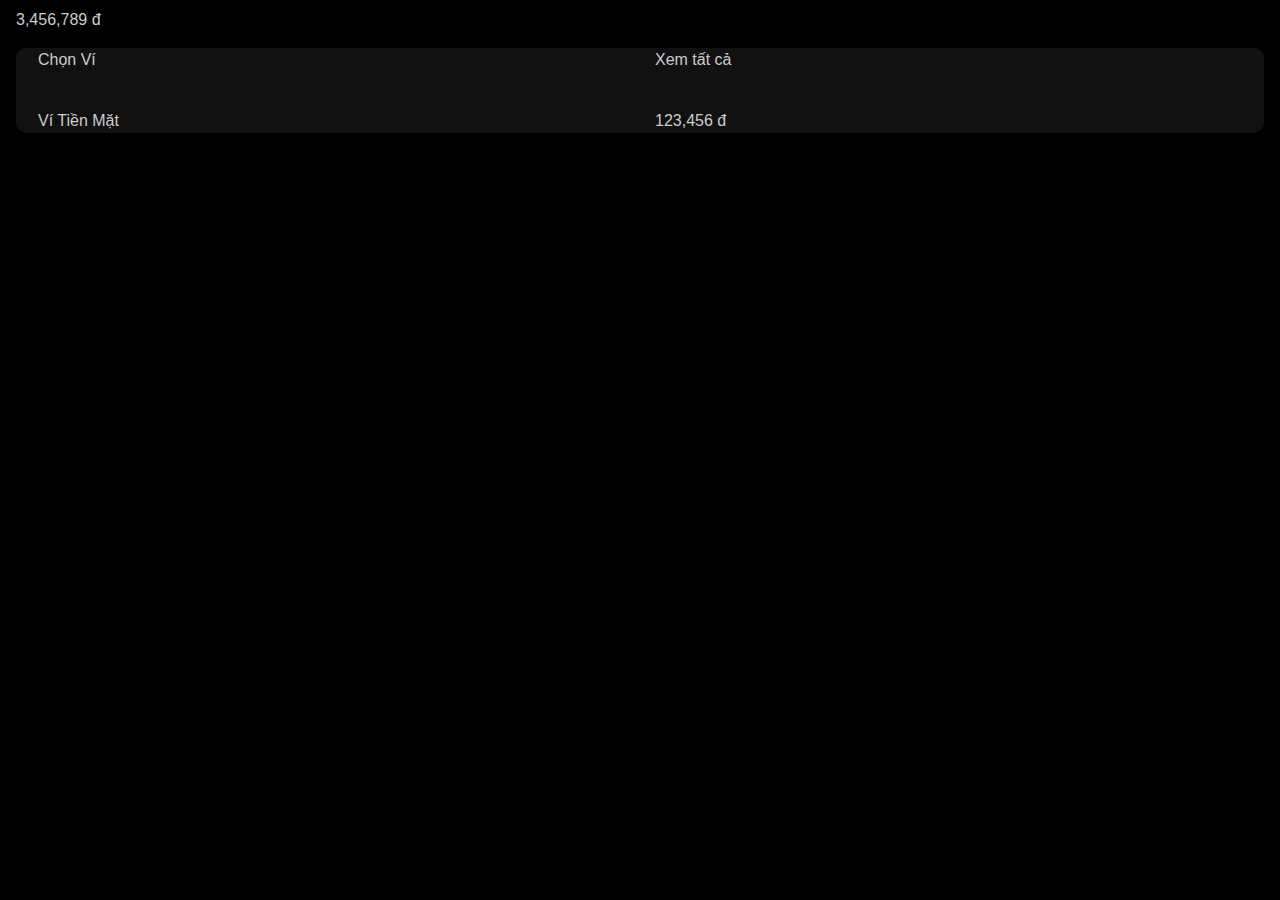
==== frontend/index.html @ 795aa96b "project initialization" ====
<!DOCTYPE html>
<html lang="en">
<head>
<meta charset="UTF-8">
<meta name="viewport" content="width=device-width, initial-scale=1.0">
<meta http-equiv="X-UA-Compatible" content="ie=edge">
<meta name="Description" content="Enter your description here"/>
<link rel="stylesheet" href="assets/css/bootstrap.min.css">
<link rel="stylesheet" href="assets/css/all.min.css">
<link rel="stylesheet" href="assets/css/style.css">
<title>Money Tracker</title>
</head>
<body class="ml-3 mr-3">
<header class=" mt-2 mb-3">
    <div id="money-total">
        3,456,789<span> đ</span>
    </div>
</header>
<main>
    <div class="dash">
        <div class="row wallet">
            <div class="col-6">
                <span>Chọn Ví</span>
            </div>
            <div class="col-6">
                <span>
                    Xem tất cả
                </span>
            </div>
        </div>
        <hr>
        <div class="selected-wallet row">
            <div class="col-6 name">
                <div>Ví Tiền Mặt</div>
            </div>
            <div class="col-6">
                <div>123,456<span> đ</span></div>
            </div>
        </div>
    </div>
</main>
<script src="assets/js/jquery.slim.min.js"></script>
<script src="assets/js/popper.min.js"></script>
<script src="assets/js/bootstrap.min.js"></script>
</body>
</html>
---- frontend/assets/css/style.css ----
body {
    background-color: #000;
}
div {
    color: #ccc
}
.dash {
    background-color: #111;
    border-radius: 10px;
}
.dash > div {
    margin-left: 7px;
    margin-right: 7px;
}

hr {
    color: #fff;
    height: 2px;
    width: 80%;
    padding-bottom: 2px;
}
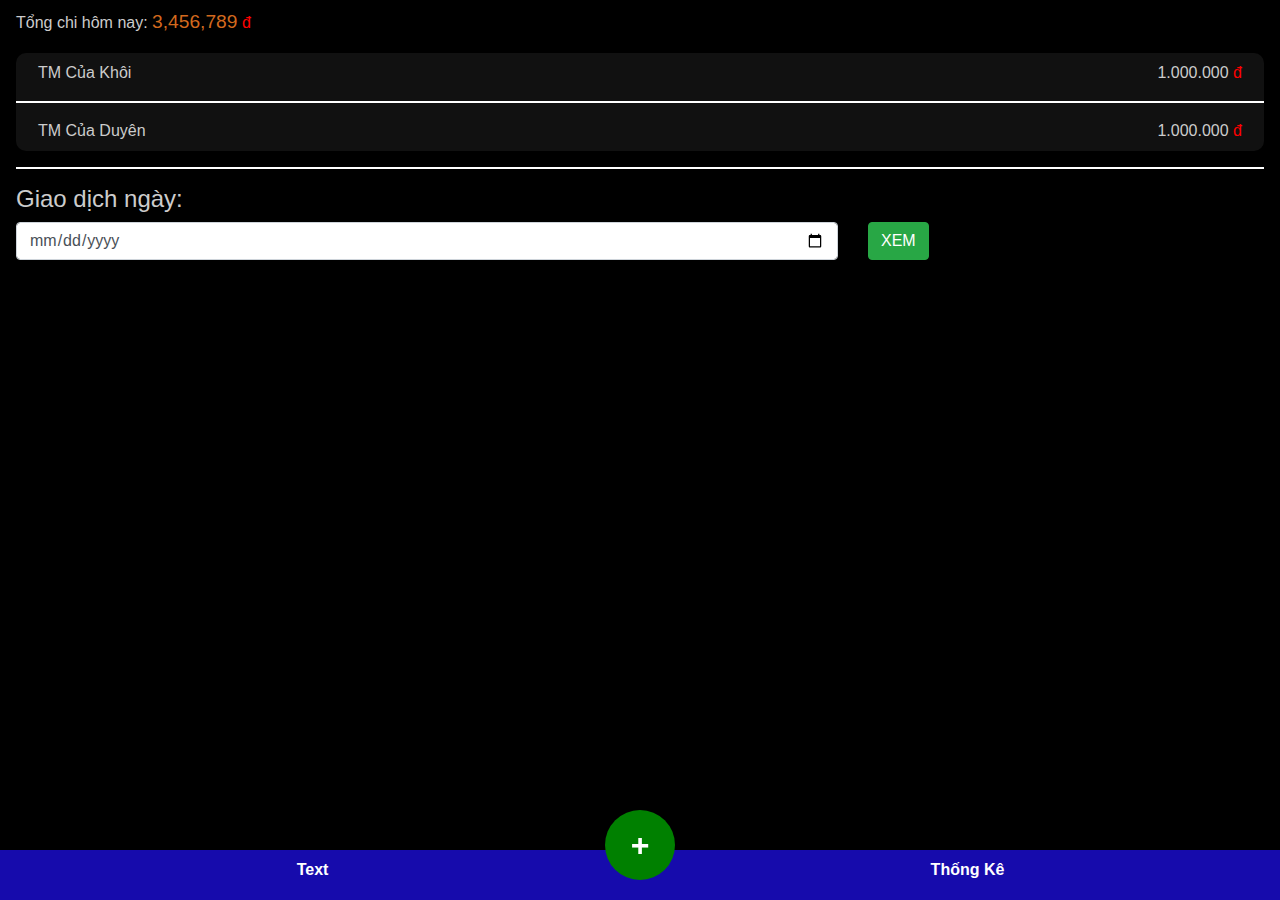
==== commit 8b3d6b82: "'02/01/2024'" ====
--- a/frontend/index.html
+++ b/frontend/index.html
@@ -1,46 +1,113 @@
 <!DOCTYPE html>
 <html lang="en">
+
 <head>
-<meta charset="UTF-8">
-<meta name="viewport" content="width=device-width, initial-scale=1.0">
-<meta http-equiv="X-UA-Compatible" content="ie=edge">
-<meta name="Description" content="Enter your description here"/>
-<link rel="stylesheet" href="assets/css/bootstrap.min.css">
-<link rel="stylesheet" href="assets/css/all.min.css">
-<link rel="stylesheet" href="assets/css/style.css">
-<title>Money Tracker</title>
+    <meta charset="UTF-8">
+    <meta name="viewport" content="width=device-width, initial-scale=1.0">
+    <meta http-equiv="X-UA-Compatible" content="ie=edge">
+    <meta name="Description" content="Enter your description here" />
+    <link rel="stylesheet" href="assets/css/bootstrap.min.css">
+    <link rel="stylesheet" href="assets/css/all.min.css">
+    <link rel="stylesheet" href="assets/css/style.css">
+    <title>Money Tracker</title>
 </head>
-<body class="ml-3 mr-3">
-<header class=" mt-2 mb-3">
-    <div id="money-total">
-        3,456,789<span> đ</span>
-    </div>
-</header>
-<main>
-    <div class="dash">
-        <div class="row wallet">
-            <div class="col-6">
-                <span>Chọn Ví</span>
+
+<body class="">
+    <header class=" mt-2 mb-3 ml-3 mr-3">
+        <div id="chi-total">
+            Tổng chi hôm nay: <span class="total">3,456,789</span><span class="unit"> đ</span>
+        </div>
+    </header>
+    <main class="ml-3 mr-3">
+        <div class="dash pt-2 pb-2">
+            <div class="row wallet ">
+                <div class="col-6">
+                    <span>TM Của Khôi</span>
+                </div>
+                <div class="col-6 text-right">
+                    <span>
+                        1.000.000 <span class="unit">đ</span>
+                    </span>
+                </div>
             </div>
-            <div class="col-6">
-                <span>
-                    Xem tất cả
-                </span>
+            <hr>
+
+            <div class="row wallet">
+                <div class="col-6">
+                    <span>TM Của Duyên</span>
+                </div>
+                <div class="col-6 text-right">
+                    <span>
+                        1.000.000 <span class="unit">đ</span>
+                    </span>
+                </div>
             </div>
         </div>
         <hr>
-        <div class="selected-wallet row">
-            <div class="col-6 name">
-                <div>Ví Tiền Mặt</div>
-            </div>
-            <div class="col-6">
-                <div>123,456<span> đ</span></div>
+        <div class="transaction">
+            <h4>Giao dịch ngày:</h4>
+            <div class="row">
+                <div class="col-8"><input class="form-control" id="date-picker" type="date" value=""></div>
+                <div class="col-4"><button id="view" class="btn btn-success">XEM</button></div>
             </div>
         </div>
-    </div>
-</main>
-<script src="assets/js/jquery.slim.min.js"></script>
-<script src="assets/js/popper.min.js"></script>
-<script src="assets/js/bootstrap.min.js"></script>
+        <div id="list"></div>
+    </main>
+    <footer>
+        
+        <!-- Modal -->
+        <div class="modal fade" id="exampleModal" tabindex="-1" role="dialog" aria-labelledby="exampleModalLabel"
+            aria-hidden="true">
+            <div class="modal-dialog" role="document">
+                <div class="modal-content">
+                    <div class="modal-header">
+                        <h5 class="modal-title" id="exampleModalLabel">Thêm giao dịch</h5>
+                        <button type="button" class="close" data-dismiss="modal" aria-label="Close">
+                            <span aria-hidden="true">&times;</span>
+                        </button>
+                    </div>
+                    <div class="modal-body">
+                        <label for="wallet">Nguồn tiền:</label>
+                        <select id="wallet" name="wallet" class="form-control">
+                            <option value="" disabled>Chọn Ví</option>
+                        </select>
+                        <label for="cataloge">Danh mục:</label>
+                        <select name="cataloge" id="cataloge" class="form-control">
+                            <option value="" disabled>Chọn danh mục</option>
+                        </select>
+                        <label for="cash">Số Tiền:</label>
+                        <input id="cash" type="number" class="form-control" name="cash">
+                        <label for="cre-date">Ngày: </label>
+                        <input id="cre-date" type="date" class="form-control" name="date" value="">
+                        <label for="note">Ghi Chú:</label>
+                        <input id="note" type="text" class="form-control" name="note">
+                    </div>
+                    <div class="modal-footer">
+                        <button type="button" class="btn btn-info" data-dismiss="modal">Hủy bỏ</button>
+                        <button type="button" class="btn btn-primary" id="save-transaction">Lưu giao dịch</button>
+                    </div>
+                </div>
+            </div>
+        </div>
+        <div class="chan-trang">
+            <div class="row">
+                <div class="col-6 text-center mt-2">
+                    <span>Text</span>
+                </div>
+                <div class="col-6 text-center mt-2">
+                    <span>Thống Kê</span>
+                </div>
+            </div>
+        </div>
+        <div class="add-button">
+            <button id="add-btn" data-toggle="modal" data-target="#exampleModal" class="btn btn-cr">+</button>
+        </div>
+    </footer>
+
+    <script src="assets/js/jquery.min.js"></script>
+    <script src="assets/js/popper.min.js"></script>
+    <script src="assets/js/bootstrap.min.js"></script>
+    <script src="assets/js/myscript.js"></script>
 </body>
+
 </html>--- a/frontend/assets/css/style.css
+++ b/frontend/assets/css/style.css
@@ -1,21 +1,95 @@
 body {
     background-color: #000;
 }
+
 div {
     color: #ccc
+}
+main {
+    margin-bottom: 100px;
 }
 .dash {
     background-color: #111;
     border-radius: 10px;
 }
-.dash > div {
+
+.dash>div {
     margin-left: 7px;
     margin-right: 7px;
 }
 
 hr {
+    margin-top: 1rem;
+    margin-bottom: 1rem;
+    border: 1px solid #fff;
+}
+
+.unit {
+    color: red;
+}
+
+.total {
+    font-size: 1.2rem;
+    color: chocolate;
+}
+
+.add-button {
+    position: fixed;
+    bottom: 20px;
+    width: 100%;
+    text-align: center;
+}
+
+.btn-cr {
+    width: 70px;
+    height: 70px;
+    border-radius: 35px;
+    background-color: green;
+    font-weight: bold;
+    color: white;
+    font-size: 2rem;
+    z-index: 2;
+}
+
+.date-ts {
+    font-size: 1.5rem;
+    color: chartreuse;
+}
+
+.text1>div {
+    color: coral;
+}
+
+.text2>div {
+    color: aqua;
+}
+.modal-content {
+    background-color: #a7beee;
+}
+.modal-title {
     color: #fff;
-    height: 2px;
-    width: 80%;
-    padding-bottom: 2px;
+}
+
+label {
+    color: rgb(8, 14, 49);
+    margin-top: 20px;
+    font-weight: bold;
+}
+#exampleModalLabel {
+    color: rgb(65, 50, 201);
+    font-weight: bold;
+}
+
+.chan-trang {
+    position: fixed;
+    background-color: #160bac;
+    width: 100%;
+    height: 50px;
+    bottom: 0px;
+    color: red;
+    z-index: 0;
+}
+.chan-trang span {
+    font-weight: bold;
+    color: #fff;
 }